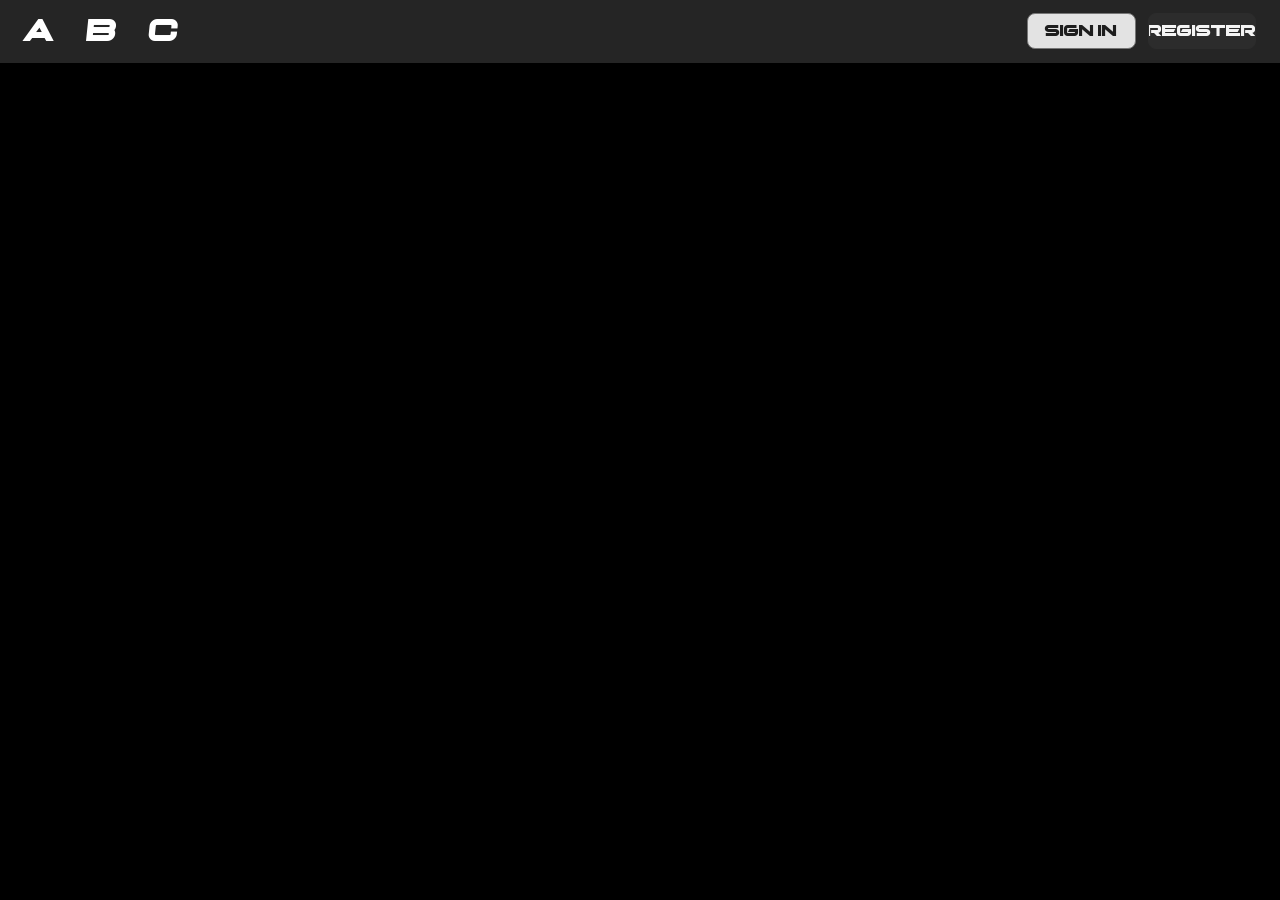
==== project/pages/upload-sound.html @ 2cb697eb "Add upload page" ====
<!DOCTYPE html>
<html lang="en">

<head>
    <meta charset="UTF-8">
    <meta name="viewport" content="width=device-width, initial-scale=1.0">
    <link rel="stylesheet" href="../css/main.css">
    <script src="../js/main.js" defer></script>
    <title>Create your soundboard</title>
</head>

<body>
    <main>
        <nav>
            <div id="nav-btn-box">
                <div class="nav-left">
                    <a href="" class="nav-btn">
                        A
                    </a>
                    <a href="" class="nav-btn">
                        B
                    </a>
                    <a href="" class="nav-btn">
                        C
                    </a>
                </div>
                <div class="nav-account-box">
                    <!-- Generated from figma -->
                    <div class="header-auth" id="headerAuthContainer">
                        <div class="button-signin">
                            <div class="button-text">Sign in</div>
                        </div>
                        <div class="button-register">
                            <div class="button-text">Register</div>
                        </div>
                    </div>
                </div>
            </div>
        </nav>

        <div>
            
        </div>
    </main>
</body>

</html>
---- project/css/main.css ----
@font-face {
    font-family: retimoa;
    src: url(../fonts/retimoa/Retimoa.otf);
}

@font-face {
    font-family: retimoa-straight;
    src: url(../fonts/retimoa/Retimoa\ Straight.otf);
}


:root {
    --base: #311f63;
    --highlight: #9933cc;
    --white: #ffffff;
    --black: #000000;
    --black50: rgba(0, 0, 0, 0.5);
    --gray: #252525;
}

* {
    padding: 0;
    margin: 0;
    font-family: retimoa, retimoa-straight, sans-serif;
    box-sizing: border-box;
}

body {
    background-color: var(--black);
    min-height: 100vh;
    position: relative;
}

nav {
    width: 100%;
    background-color: var(--gray);
}

#nav-btn-box {
    padding: .8em 1.5em;
    width: 100%;
    display: flex;
    justify-content: space-between;
    align-items: center;
}

/* same level as nav-account-box */
.nav-left {
    display: flex;
    justify-content: space-around;
    align-items: center;
    column-gap: 2em;
}

.nav-btn {
    font-size: 2em;
    text-decoration: none;
    color: white;
    transition: all .5s ease;
}

.nav-btn:hover {
    color: var(--highlight);
    text-decoration: underline;
}

.nav-account-box {
    
}

/* Generated from figma */
.header-auth {
    width: 100%;
    position: relative;
    display: flex;
    align-items: center;
    gap: 12px;
    cursor: pointer;
    text-align: left;
    font-size: 16px;
    color: #1e1e1e;
}

.button-signin {
    flex: 1;
    border-radius: 8px;
    background-color: #e3e3e3;
    border: 1px solid #767676;
    overflow: hidden;
    display: flex;
    align-items: center;
    justify-content: center;
    padding: 8px;
}

.button-register {
    flex: 1;
    border-radius: 8px;
    background-color: #2c2c2c;
    border: 1px solid #2c2c2c;
    overflow: hidden;
    display: flex;
    align-items: center;
    justify-content: center;
    padding: 8px;
    color: #f5f5f5;
}

.button-text {
    position: relative;
    /* line-height: 100%; */
    font-family: retimoa-straight;
    font-weight: 100;
}
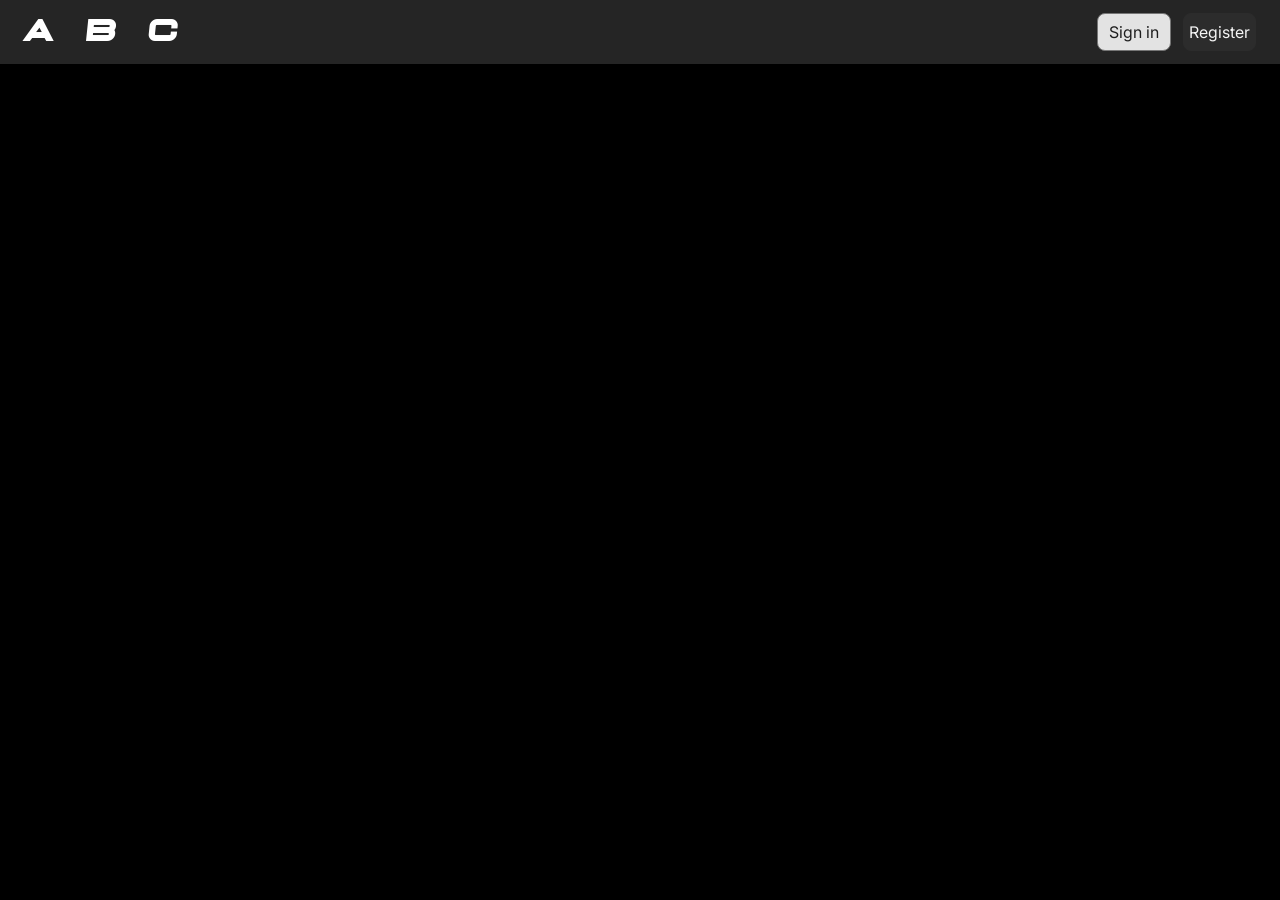
==== commit 796c5c99: "Add inter font, upload page" ====
--- a/project/pages/upload-sound.html
+++ b/project/pages/upload-sound.html
@@ -5,43 +5,12 @@
     <meta charset="UTF-8">
     <meta name="viewport" content="width=device-width, initial-scale=1.0">
     <link rel="stylesheet" href="../css/main.css">
-    <script src="../js/main.js" defer></script>
+    <script src="../js/upload.js" defer></script>
     <title>Create your soundboard</title>
 </head>
 
 <body>
-    <main>
-        <nav>
-            <div id="nav-btn-box">
-                <div class="nav-left">
-                    <a href="" class="nav-btn">
-                        A
-                    </a>
-                    <a href="" class="nav-btn">
-                        B
-                    </a>
-                    <a href="" class="nav-btn">
-                        C
-                    </a>
-                </div>
-                <div class="nav-account-box">
-                    <!-- Generated from figma -->
-                    <div class="header-auth" id="headerAuthContainer">
-                        <div class="button-signin">
-                            <div class="button-text">Sign in</div>
-                        </div>
-                        <div class="button-register">
-                            <div class="button-text">Register</div>
-                        </div>
-                    </div>
-                </div>
-            </div>
-        </nav>
-
-        <div>
-            
-        </div>
-    </main>
+    
 </body>
 
 </html>
--- a/project/css/main.css
+++ b/project/css/main.css
@@ -6,6 +6,11 @@
 @font-face {
     font-family: retimoa-straight;
     src: url(../fonts/retimoa/Retimoa\ Straight.otf);
+}
+
+@font-face {
+    font-family: inter-18;
+    src: url(../fonts/Inter/static/Inter_18pt-Regular.ttf);
 }
 
 
@@ -109,6 +114,6 @@
 .button-text {
     position: relative;
     /* line-height: 100%; */
-    font-family: retimoa-straight;
+    font-family: inter-18, retimoa-straight;
     font-weight: 100;
 }
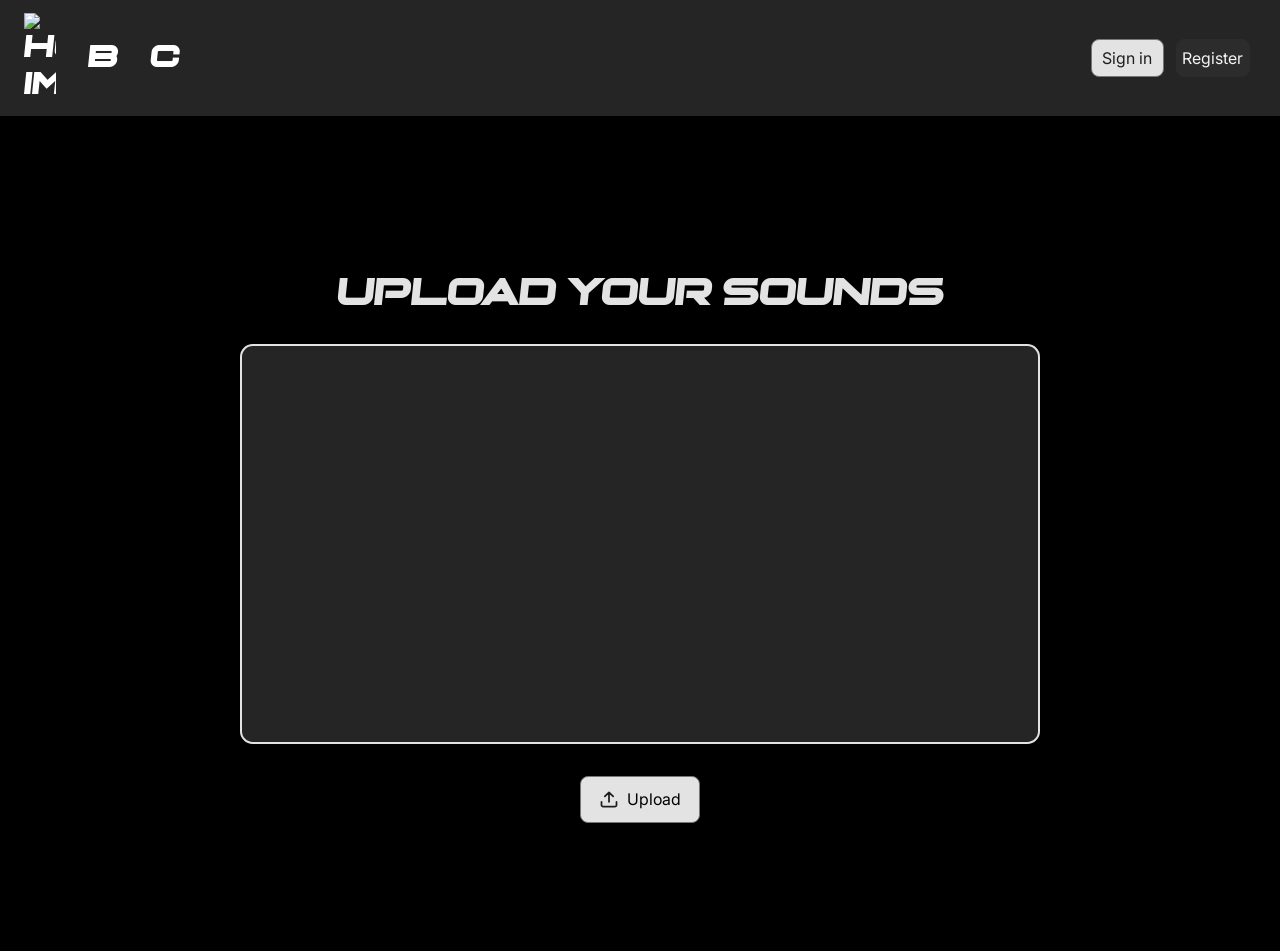
==== commit 48d3493a: "Add docker, icons, edit page styling" ====
--- a/project/pages/upload-sound.html
+++ b/project/pages/upload-sound.html
@@ -5,6 +5,7 @@
     <meta charset="UTF-8">
     <meta name="viewport" content="width=device-width, initial-scale=1.0">
     <link rel="stylesheet" href="../css/main.css">
+    <link rel="stylesheet" href="../css/upload-sound.css">
     <script src="../js/upload.js" defer></script>
     <title>Create your soundboard</title>
 </head>
--- a/project/css/main.css
+++ b/project/css/main.css
@@ -17,7 +17,7 @@
 :root {
     --base: #311f63;
     --highlight: #9933cc;
-    --white: #ffffff;
+    --white: #e3e3e3;
     --black: #000000;
     --black50: rgba(0, 0, 0, 0.5);
     --gray: #252525;
@@ -58,19 +58,33 @@
 }
 
 .nav-btn {
+    display: flex;
+    justify-content: center;
+    align-items: center;
+
     font-size: 2em;
     text-decoration: none;
     color: white;
-    transition: all .5s ease;
+    transition: all .2s ease;
 }
 
 .nav-btn:hover {
     color: var(--highlight);
-    text-decoration: underline;
+    filter: invert(1);
+}
+
+.nav-btn img {
+    width: 1em;
 }
 
 .nav-account-box {
-    
+    padding: .4em;
+    border-radius: .5em;
+    transition: all .2s ease;
+}
+
+.nav-account-box:hover {
+    background-color: var(--white);
 }
 
 /* Generated from figma */
@@ -80,7 +94,6 @@
     display: flex;
     align-items: center;
     gap: 12px;
-    cursor: pointer;
     text-align: left;
     font-size: 16px;
     color: #1e1e1e;
@@ -96,6 +109,7 @@
     align-items: center;
     justify-content: center;
     padding: 8px;
+    cursor: pointer;
 }
 
 .button-register {
@@ -109,6 +123,7 @@
     justify-content: center;
     padding: 8px;
     color: #f5f5f5;
+    cursor: pointer;
 }
 
 .button-text {
@@ -117,3 +132,5 @@
     font-family: inter-18, retimoa-straight;
     font-weight: 100;
 }
+
+/* figma end */
--- a/project/css/upload-sound.css
+++ b/project/css/upload-sound.css
@@ -0,0 +1,61 @@
+
+
+.box {
+    width: 100%;
+    padding: 8em 0;
+    position: relative;
+    display: flex;
+    flex-direction: column;
+    align-items: center;
+    justify-content: center;
+    box-sizing: border-box;
+    gap: 2em;
+    color: var(--white);
+}
+
+.upload-your-sounds {
+    font-size: 2.5em;
+    position: relative;
+    line-height: 100%;
+}
+
+.button-txt {
+    font-family: inter-18;
+}
+
+.upload-box {
+    display: flex;
+    flex-direction: column;
+    align-items: center;
+    justify-content: center;
+    gap: 2em;
+    color: var(--black);
+}
+
+.upload-box-child {
+    width: 50em;
+    height: 25em;
+    position: relative;
+    border-radius: .8em;
+    background-color: #252525;
+    border: 2px solid var(--white);
+}
+
+.button {
+    width: 7.5em;
+    padding: .8em;
+    border-radius: .5em;
+    background-color: #e3e3e3;
+    border: 1px solid #767676;
+    display: flex;
+    align-items: center;
+    justify-content: center;
+    gap: .5em;
+    cursor: pointer;
+    user-select: none;
+}
+
+.upload-icon {
+    width: 1.2em;
+    position: relative;
+}
